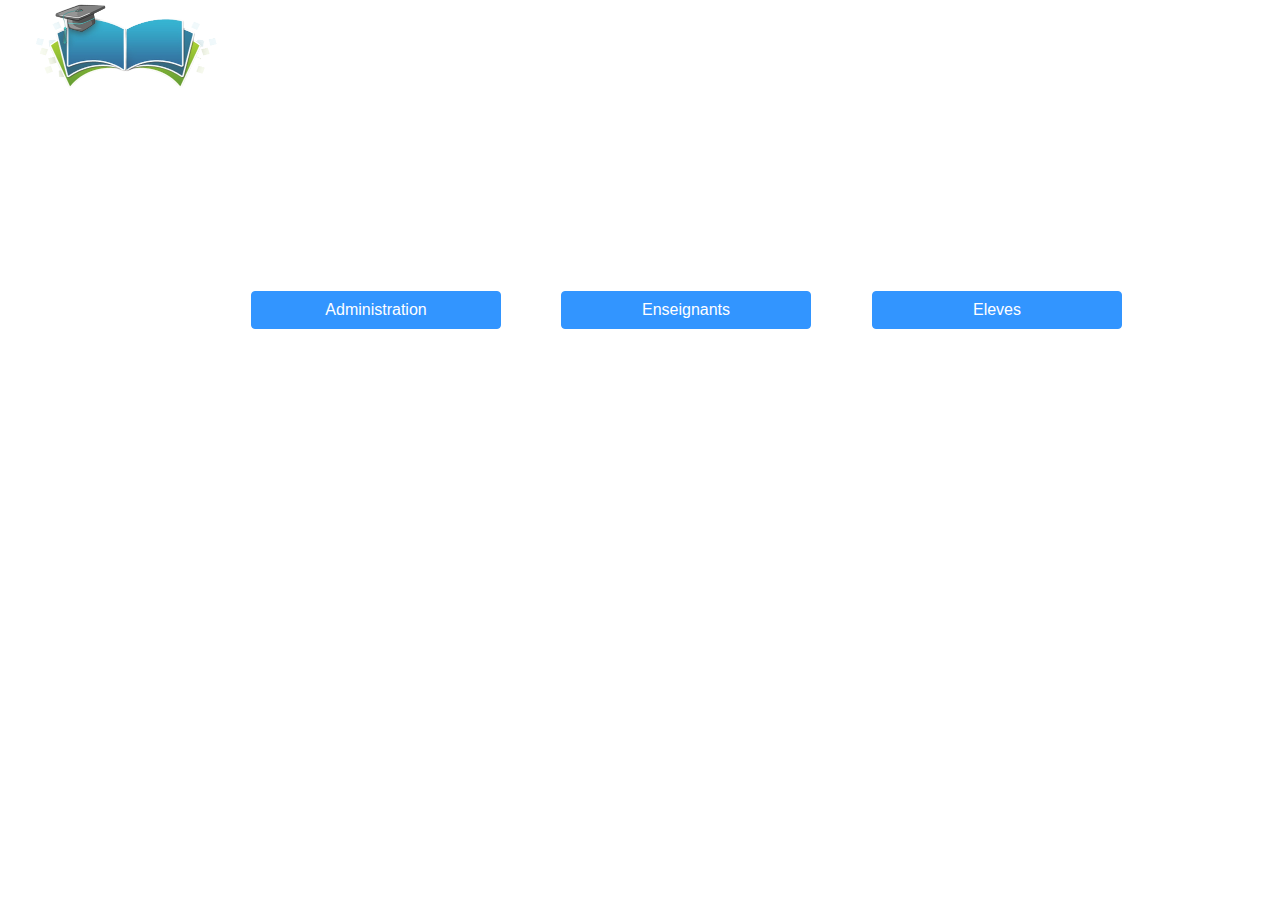
==== index.html @ 601aa724 "initialisation" ====
<!doctype html>

<html>

<head>
    <meta charset="utf-8">
    <link rel="stylesheet" href="https://stackpath.bootstrapcdn.com/bootstrap/4.4.1/css/bootstrap.min.css"
        integrity="sha384-Vkoo8x4CGsO3+Hhxv8T/Q5PaXtkKtu6ug5TOeNV6gBiFeWPGFN9MuhOf23Q9Ifjh" crossorigin="anonymous" />
    <title>Carnet de note</title>
    <link rel="stylesheet" href="style.css" />
</head>

<body>
    <img src="logo2-removebg.png" alt="logo" class="logo">
    <script src="https://code.jquery.com/jquery-3.4.1.slim.min.js"
        integrity="sha384-J6qa4849blE2+poT4WnyKhv5vZF5SrPo0iEjwBvKU7imGFAV0wwj1yYfoRSJoZ+n"
        crossorigin="anonymous"></script>

    <div class="button">
        <table>
            <tr>
                <td class="butt1">
                    <button type="button" class="btn btn-primary" onclick="window.location.href = 'Administration.php'">Administration</button>
                </td>
                <td class="butt2">
                    <button type="button" class="btn btn-primary">Enseignants</button>
                </td>
                <td class="butt3">
                    <button type="button" class="btn btn-primary">Eleves</button>
                </td>
            </tr>
        </table>
    </div>

</body>

</html>
---- style.css ----
body{
    background-image: url("ecole2.jpg");
    background-repeat: no-repeat;
    background-size: cover;
    opacity: 0.8;
}
.button{
    padding-left:250px;
    padding-top:200px;
}
.butt1{
    padding-right: 30px;
}
.butt2{
    padding-left: 30px;
}
.butt3{
    padding-left: 60px;
}
button{
    width: 250px;
}
.logo{
    width: 250px;
}
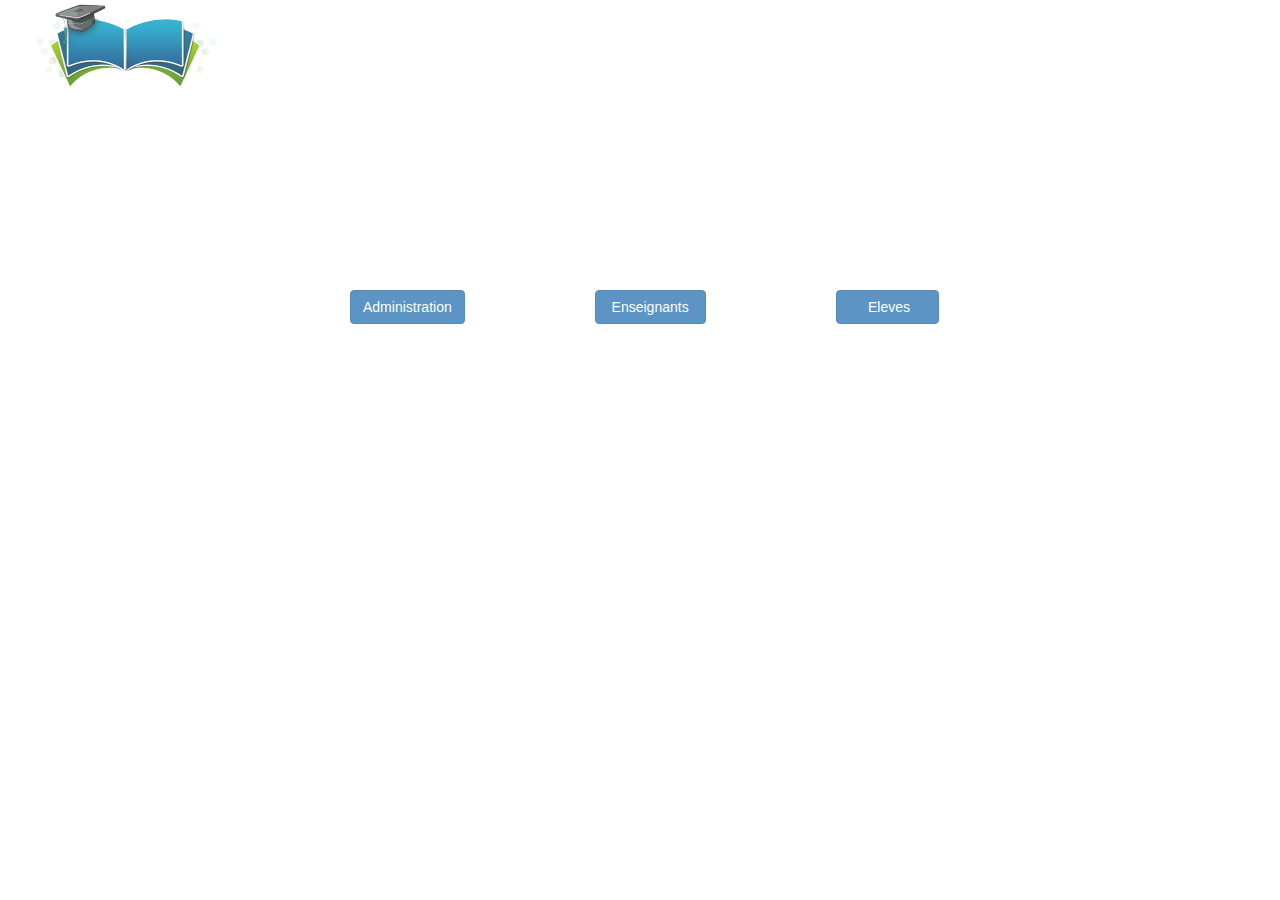
==== commit 13453515: "transition button" ====
--- a/index.html
+++ b/index.html
@@ -4,34 +4,164 @@
 
 <head>
     <meta charset="utf-8">
-    <link rel="stylesheet" href="https://stackpath.bootstrapcdn.com/bootstrap/4.4.1/css/bootstrap.min.css"
-        integrity="sha384-Vkoo8x4CGsO3+Hhxv8T/Q5PaXtkKtu6ug5TOeNV6gBiFeWPGFN9MuhOf23Q9Ifjh" crossorigin="anonymous" />
+    <link rel="stylesheet" type="text/css"
+        href="https://cdnjs.cloudflare.com/ajax/libs/twitter-bootstrap/3.4.0/css/bootstrap.css">
+    <script src="https://ajax.googleapis.com/ajax/libs/jquery/3.5.1/jquery.min.js"></script>
     <title>Carnet de note</title>
     <link rel="stylesheet" href="style.css" />
 </head>
 
 <body>
-    <img src="logo2-removebg.png" alt="logo" class="logo">
     <script src="https://code.jquery.com/jquery-3.4.1.slim.min.js"
         integrity="sha384-J6qa4849blE2+poT4WnyKhv5vZF5SrPo0iEjwBvKU7imGFAV0wwj1yYfoRSJoZ+n"
         crossorigin="anonymous"></script>
 
-    <div class="button">
+    <div>
+        <img src="logo2-removebg.png" alt="logo" class="logo">
         <table>
-            <tr>
-                <td class="butt1">
-                    <button type="button" class="btn btn-primary" onclick="window.location.href = 'Administration.php'">Administration</button>
+            
+            <tr class="button">
+                <td>
+                    <div class = "butt1" id="box-one"> 
+                        <button id="but1" type="button" class="btn btn-primary"  onclick="window.location.href = 'Administration.php'">Administration</button>
+                    </div>
+                    <!--<button type="button" id="but1" class="btn btn-primary init"  onclick="window.location.href = 'Administration.php'">Administration</button>-->
+                                        
                 </td>
-                <td class="butt2">
-                    <button type="button" class="btn btn-primary">Enseignants</button>
+                <td >
+                    <div class="butt2" id="box-two"> 
+                        <button id="but2" type="button" class="btn btn-primary">&nbsp;Enseignants&nbsp;</button>
+                    </div>
                 </td>
-                <td class="butt3">
-                    <button type="button" class="btn btn-primary">Eleves</button>
+                <td >
+                    <div class="butt3" id="box-three">
+                        <button id="but3" type="button" class="btn btn-primary">&nbsp;&nbsp;&nbsp;&nbsp;&nbsp;Eleves&nbsp;&nbsp;&nbsp;&nbsp;</button>
+                    </div>
                 </td>
             </tr>
         </table>
     </div>
 
+
+
+    <div id="testform">
+        <form name="formulaire" method="POST" id="form" enctype="application/x-www-form-urlencoded" action="admin.php" >  <!--onsubmit="javascript:return validation(document.formulaire.gouvernorat,document.formulaire.delegation,document.formulaire.nomEcole,document.formulaire.genre,document.formulaire.nom,document.formulaire.prenom,document.formulaire.email);"-->
+            <div class="inscription" >
+                <!--<h3>Inscription</h3>-->
+                <fieldset>
+                    <legend>Inscription</legend>
+                    <table>
+                       <tr>
+                            <td>Gouvernorat :</td>
+                            <td><input type="text" name="gouvernorat" id="gouvernorat" /></td>
+                        </tr><br />
+                        <tr>
+                            <td>Délégation :</td>
+                            <td><input type="text" name="delegation" id="delegation" /></td>
+                        </tr>
+                        <tr>
+                            <td>Nom de l'école :</td>
+                            <td><input type="text" name="nomEcole" id="nomEcole" /></td>
+                        </tr>
+                        <tr>
+                            <td>Genre :</td>
+                            <td><input type="text" name="genre" id="genre" /></td>
+                        </tr>
+                        <tr>
+                            <td>Nom :</td>
+                            <td><input type="text" name="nom" id="nom" /></td>
+                        </tr>
+                        <tr>
+                            <td>Prénom :</td>
+                            <td><input type="text" name="prenom" id="prenom" /></td>
+                        </tr>
+                        <tr>
+                            <td>Email :</td>
+                            <td><input type="text" name="email" id="email" /></td>
+                        </tr>
+                        <tr>
+                            <td>Mot de passe: </td>
+                            <td><input type="password" name="mdp" id="mdp" /></td>
+                        </tr>
+                    </table><br />
+                    <div class="envoi"><input type="submit" name="envoi" value="Envoyer" /></div><br />
+                </fieldset>
+            </div>
+        </form>
+
+        <form name="formulaire" method="POST" action="admin.php" id="form">
+            <aside class="connexion">
+                <h3>Déjà inscrit? Connectez-vous!</h3>
+                <fieldset>
+                    <table>
+                        <tr>
+                            <td>Email: </td>
+                            <td><input type="text" name="email" id="email" /></td>
+                        </tr><br />
+                        <tr>
+                            <td>Mot de passe: </td>
+                            <td><input type="password" name="mdp" id="mdp" /></td>
+                        </tr>
+                    </table><br />
+                    <div class="connx"><input type="submit" name="envoi" value="Connexion"/></div><br />
+                </fieldset>
+            </aside>
+        </form>
+    </div>
+
+
+
+    <!-- JQuery-->
+    <script>
+        $(document).ready(function(){
+            $('button#but1').click(function(){
+                if($('div#box-one').hasClass('butt1')){
+                    $('div#box-one').removeClass('butt1').addClass('new_init1');
+                    $('div#box-two').removeClass('butt2').addClass('new_init2');
+                    $('div#box-three').removeClass('butt3').addClass('new_init3');
+                }
+                else{
+                    $('div#box-one').removeClass('new-init1').addClass('butt1');
+                    $('div#box-two').removeClass('new-init2').addClass('butt2');
+                    $('div#box-three').removeClass('new-init3').addClass('butt3');
+                }
+                
+            });
+            $('button#but2').click(function(){
+                if($('div#box-two').hasClass('butt2')){
+                    $('div#box-one').removeClass('butt1').addClass('new_init1');
+                    $('div#box-two').removeClass('butt2').addClass('new_init2');
+                    $('div#box-three').removeClass('butt3').addClass('new_init3');
+                    $("div#testform").css({
+                        display: "block",
+                        visibility: "visible" 
+                      });
+                    /*$('div#testform').hide();*/
+                }
+                else{
+                    $('div#box-one').removeClass('new-init1').addClass('butt1');
+                    $('div#box-two').removeClass('new-init2').addClass('butt2');
+                    $('div#box-three').removeClass('new-init3').addClass('butt3');
+                    $('div#testform').hide();
+                }
+                
+            });
+            $('button#but3').click(function(){
+                if($('div#box-three').hasClass('butt3')){
+                    $('div#box-one').removeClass('butt1').addClass('new_init1');
+                    $('div#box-two').removeClass('butt2').addClass('new_init2');
+                    $('div#box-three').removeClass('butt3').addClass('new_init3');
+                }
+                else{
+                    $('div#box-one').removeClass('new-init1').addClass('butt1');
+                    $('div#box-two').removeClass('new-init2').addClass('butt2');
+                    $('div#box-three').removeClass('new-init3').addClass('butt3');
+                }
+                
+            });
+        });
+        
+    </script>
 </body>
 
 </html>--- a/style.css
+++ b/style.css
@@ -5,21 +5,73 @@
     opacity: 0.8;
 }
 .button{
-    padding-left:250px;
-    padding-top:200px;
+    
+    width: 260px;
 }
 .butt1{
     padding-right: 30px;
+    padding-left:350px;
+    padding-top:200px;
 }
 .butt2{
-    padding-left: 30px;
+    /*padding-left: 30px;*/
+    padding-left:100px;
+    padding-top:200px;
 }
 .butt3{
-    padding-left: 60px;
-}
-button{
-    width: 250px;
+    /*padding-left: 60px;*/
+    padding-left:130px;
+    padding-top:200px;
+    
 }
 .logo{
     width: 250px;
+}
+.new_init1{
+    padding-right: 30px;
+    padding-left:350px;
+    padding: top -20px;
+}
+.new_init2{
+    padding-left:100px;
+    padding: top -20px;
+}
+.new_init3{
+    padding-left:130px;
+    padding: top -20px;
+}
+#testform{
+   display: none; 
+   visibility: hidden ;
+}
+.connexion{
+    margin-top: 20px;
+    width: 45%;
+    height: 270px;
+    float: right;
+    padding-right: 20px;
+}
+.inscription{
+    margin-top: 20px;
+    width: 45%;
+    height: 270px;
+    float: left;
+    padding-left: 20px;
+}
+input {
+    font: 1em sans-serif;
+    width: 200px;
+    box-sizing: border-box;
+    border: 1px solid #999;
+    margin-top: 5px;
+  }
+.envoi{
+    padding-left: 110px;
+  }
+.connx{
+    padding-left: 95px;
+  }
+  h3{
+    text-align: center;
+    color: steelblue;
 }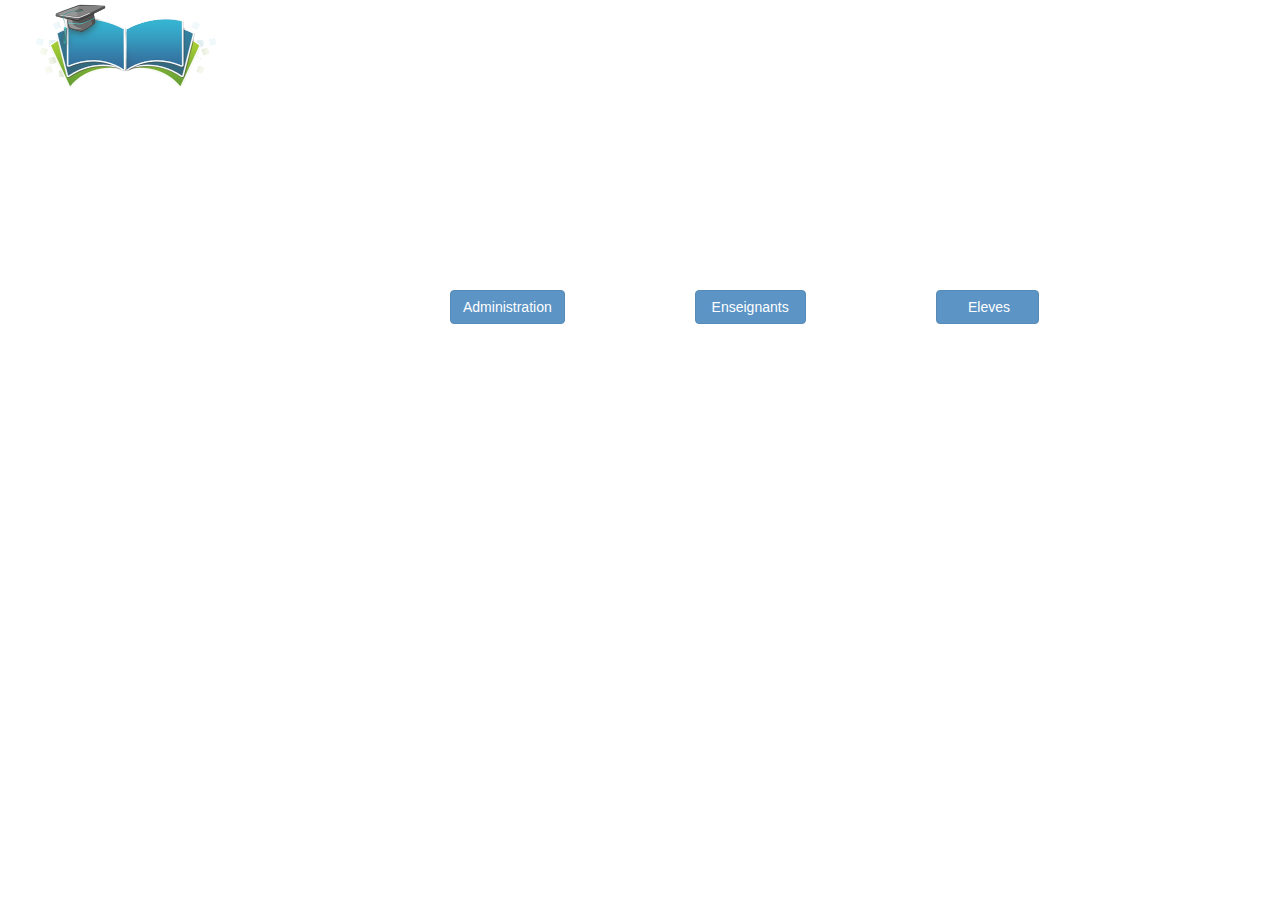
==== commit 830e73b9: "style" ====
--- a/index.html
+++ b/index.html
@@ -52,35 +52,35 @@
                     <legend>Inscription</legend>
                     <table>
                        <tr>
-                            <td>Gouvernorat :</td>
+                            <td><span class="label">Gouvernorat :</span></td>
                             <td><input type="text" name="gouvernorat" id="gouvernorat" /></td>
                         </tr><br />
                         <tr>
-                            <td>Délégation :</td>
+                            <td><span class="label">Délégation :</span></td>
                             <td><input type="text" name="delegation" id="delegation" /></td>
                         </tr>
                         <tr>
-                            <td>Nom de l'école :</td>
+                            <td><span class="label">Nom de l'école :</span></td>
                             <td><input type="text" name="nomEcole" id="nomEcole" /></td>
                         </tr>
                         <tr>
-                            <td>Genre :</td>
+                            <td><span class="label">Genre :</span></td>
                             <td><input type="text" name="genre" id="genre" /></td>
                         </tr>
                         <tr>
-                            <td>Nom :</td>
+                            <td><span class="label">Nom :</span></td>
                             <td><input type="text" name="nom" id="nom" /></td>
                         </tr>
                         <tr>
-                            <td>Prénom :</td>
+                            <td><span class="label">Prénom :</span></td>
                             <td><input type="text" name="prenom" id="prenom" /></td>
                         </tr>
                         <tr>
-                            <td>Email :</td>
+                            <td><span class="label">Email :</span></td>
                             <td><input type="text" name="email" id="email" /></td>
                         </tr>
                         <tr>
-                            <td>Mot de passe: </td>
+                            <td><span class="label">Mot de passe:</span></td>
                             <td><input type="password" name="mdp" id="mdp" /></td>
                         </tr>
                     </table><br />
@@ -89,17 +89,19 @@
             </div>
         </form>
 
+
         <form name="formulaire" method="POST" action="admin.php" id="form">
             <aside class="connexion">
-                <h3>Déjà inscrit? Connectez-vous!</h3>
+                <!--<h3>Déjà inscrit? Connectez-vous!</h3>-->
                 <fieldset>
+                    <legend>Déjà inscrit? Connectez-vous!</legend>
                     <table>
                         <tr>
-                            <td>Email: </td>
+                            <td><span class="label">Email:</span></td>
                             <td><input type="text" name="email" id="email" /></td>
                         </tr><br />
                         <tr>
-                            <td>Mot de passe: </td>
+                            <td><span class="label">Mot de passe:</span></td>
                             <td><input type="password" name="mdp" id="mdp" /></td>
                         </tr>
                     </table><br />
--- a/style.css
+++ b/style.css
@@ -1,3 +1,4 @@
+/* CSS acceuil */
 body{
     background-image: url("ecole2.jpg");
     background-repeat: no-repeat;
@@ -10,7 +11,7 @@
 }
 .butt1{
     padding-right: 30px;
-    padding-left:350px;
+    padding-left:450px;
     padding-top:200px;
 }
 .butt2{
@@ -29,7 +30,7 @@
 }
 .new_init1{
     padding-right: 30px;
-    padding-left:350px;
+    padding-left:450px;
     padding: top -20px;
 }
 .new_init2{
@@ -44,34 +45,48 @@
    display: none; 
    visibility: hidden ;
 }
-.connexion{
-    margin-top: 20px;
-    width: 45%;
-    height: 270px;
-    float: right;
-    padding-right: 20px;
-}
+
+
+/* CSS formulaire admin */
 .inscription{
     margin-top: 20px;
-    width: 45%;
+    width: 37%;
     height: 270px;
     float: left;
     padding-left: 20px;
 }
+.connexion{
+    margin-top: 115px;
+    width: 62%;
+    height: 270px;
+    float: right;
+    padding-right: 350px;
+}
 input {
     font: 1em sans-serif;
-    width: 200px;
+    width: 250px;
     box-sizing: border-box;
     border: 1px solid #999;
-    margin-top: 5px;
+    margin-top: 7px;
+    padding-left: 10px;
   }
 .envoi{
-    padding-left: 110px;
+    padding-left: 132px;
   }
 .connx{
-    padding-left: 95px;
+    padding-left: 118px;
   }
-  h3{
-    text-align: center;
-    color: steelblue;
-}+#testform{
+    padding-left: 300px;
+}
+.label{
+    margin-top: 60px;
+    font-size: 15px;
+    color:whitesmoke;
+}
+legend{
+    font-size: 20px;
+    font-family: 'Segoe UI', Tahoma, Geneva, Verdana, sans-serif;
+    color:rgb(206, 54, 27);
+    font-weight: bold;
+}
